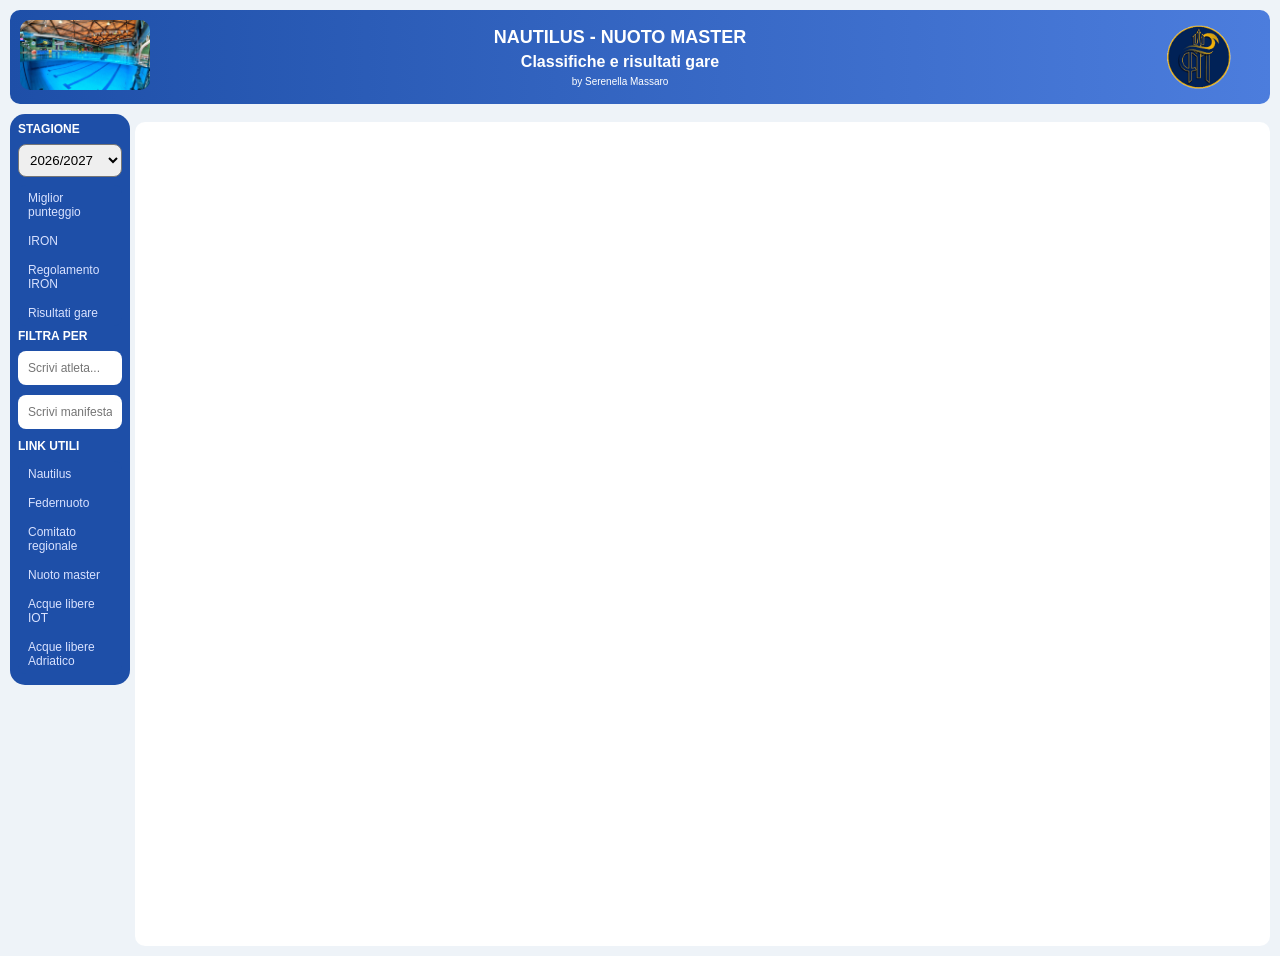
==== index.html @ 515c42de "Pubblicazione index.html" ====
<!DOCTYPE html> <!-- DICHIARAZIONE HTML -->

<html lang="it"> <!-- INIZIO HTML -->

<head> <!-- INIZIO HEAD -->

    <meta charset="UTF-8"> <!-- codifica caratteri -->

    <meta name="viewport" content="width=device-width, initial-scale=1.0"> <!-- responsive -->

    <title>Nuoto Master Nautilus</title> <!-- titolo pagina -->

    <link rel="stylesheet" href="style.css"> <!-- foglio di stile -->

</head> <!-- FINE HEAD -->

<body> <!-- INIZIO BODY -->

    <!-- ========================================================= -->
    <!-- TESTATA                                                   -->
    <!-- ========================================================= -->

    <div class="header"> <!-- INIZIO HEADER -->
        <div class="pool-photo"> <!-- INIZIO POOL-PHOTO -->

            <img src="img/piscina.png" alt="Piscina">

        </div> <!-- FINE POOL-PHOTO -->


        <div class="site-title"> <!-- INIZIO SITE-TITLE -->

            <h1>NAUTILUS - NUOTO MASTER</h1>

            <h2>Classifiche e risultati gare</h2>
            <p>by Serenella Massaro</p>

        </div> <!-- FINE SITE-TITLE -->
        <div class="logo"> <!-- INIZIO LOGO -->

            <img src="img/logo.png" alt="Logo Nautilus">

        </div> <!-- FINE LOGO -->


    </div> <!-- FINE HEADER -->


    <!-- ========================================================= -->
    <!-- CONTENUTO PRINCIPALE                                      -->
    <!-- ========================================================= -->

    <div class="container"> <!-- INIZIO CONTAINER -->


        <!-- ===================================================== -->
        <!-- COLONNA SINISTRA                                      -->
        <!-- ===================================================== -->

        <div class="sidebar"> <!-- INIZIO SIDEBAR -->


            <!-- ================================================= -->
            <!-- STAGIONE E MENU STAMPE                              -->
            <!-- ================================================= -->

            <div class="filter-box"> <!-- INIZIO FILTER-BOX -->

                <h3>STAGIONE</h3> <!-- titolo stagione -->

                <select id="cmbStagione"></select> <!-- combo stagioni -->


                <!-- ================================================= -->
                <!-- MENU                                              -->
                <!-- ================================================= -->

                <div class="menu" id="menuDinamico">

                </div> <!-- FINE MENU -->

                <h3>FILTRA PER</h3> <!-- titolo filtri -->

                <input id="txtAtleta" type="text" placeholder="Scrivi atleta..." oninput="applicaFiltri()">
                <!-- filtro atleta -->

                <input id="txtManifestazione" type="text" placeholder="Scrivi manifestazione..."
                    oninput="applicaFiltri()"> <!-- filtro manifestazione -->

                <h3>LINK UTILI</h3> <!-- titolo sezione -->

                <div class="menu" id="menuLinkUtili"> <!-- contenitore link -->

                </div> <!-- fine link utili -->
            </div> <!-- FINE FILTER-BOX -->

        </div> <!-- FINE SIDEBAR -->


        <!-- ===================================================== -->
        <!-- COLONNA CENTRALE                                      -->
        <!-- ===================================================== -->

        <div class="content"> <!-- INIZIO CONTENT -->


            <!-- ================================================= -->
            <!-- TITOLO PAGINA                                     -->
            <!-- ================================================= -->

            <div class="page-title"> <!-- INIZIO PAGE-TITLE -->

                <div id="titoloStampa" class="page-name"> <!-- INIZIO PAGE-NAME -->

                </div> <!-- FINE PAGE-NAME -->

            </div> <!-- FINE PAGE-TITLE -->


            <!-- ========================================================= -->
            <!-- AREA CONTENUTI                                            -->
            <!-- ========================================================= -->


            <div class="print-area"> <!-- INIZIO PRINT-AREA -->

                <iframe id="contenutoStampa" style="width:100%; height:800px; border:none;">
                </iframe>

            </div> <!-- FINE PRINT-AREA -->

        </div> <!-- FINE CONTENT -->

    </div> <!-- FINE CONTAINER -->


    <!-- ========================================================= -->
    <!-- CARICAMENTO COMBO STAGIONI                               -->
    <!-- ========================================================= -->

    <script>                                                    /* INIZIO SCRIPT */

        const stagioniDisponibili =
            [2026,2025];                     // generato da NuotoMaster

        const pubblicazioni = [

            {
  codice: "CLAMIGPUN_2025",
  nomeFile: "CLAMIGPUN_2025.html",
  tipo: "Miglior punteggio",
  titolo: "Classifica miglior punteggio 2025/2026"
}
,{
  codice: "CLAMIGPUN_2026",
  nomeFile: "CLAMIGPUN_2026.html",
  tipo: "Miglior punteggio",
  titolo: "Classifica miglior punteggio 2026/2027"
}
,{
  codice: "IRON_2025",
  nomeFile: "IRON_2025.pdf",
  tipo: "IRON",
  titolo: "Classifica IRON 2025/2026"
}
,{
  codice: "IRON_2026",
  nomeFile: "IRON_2026.html",
  tipo: "IRON",
  titolo: "Classifica IRON 2026/2027"
}
,{
  codice: "REGOIRO_2026",
  nomeFile: "REGOIRO_2026.pdf",
  tipo: "Regolamento IRON",
  titolo: "REGOLAMENTO IRON 2026/2027"
}
,{
  codice: "RISGARE_2025",
  nomeFile: "RISGARE_2025.html",
  tipo: "Risultati gare",
  titolo: "Risultati Gare 2025/2026"
}
,{
  codice: "RISGARE_2026",
  nomeFile: "RISGARE_2026.html",
  tipo: "Risultati gare",
  titolo: "Risultati Gare 2026/2027"
}


        ];                                   // generato da NuotoMaster
        const linkUtili = [                     // link fissi del sito

            {
                descrizione:
                    'Nautilus',

                url:
                    'https://www.nautilussportingcenter.it/'
            },

            {
                descrizione:
                    'Federnuoto',

                url:
                    'https://www.federnuoto.it/home/master/norme-e-documenti-master/master-2026-2027-1.html'
            },

            {
                descrizione:
                    'Comitato regionale',

                url:
                    'https://https://www.finlazio.it/.federnuoto.it'
            },

            {
                descrizione:
                    'Nuoto master',

                url:
                    'https://www.nuotomaster.it/NUOTO/master.asp'
            },
            {
                descrizione:
                    'Acque libere IOT',

                url:
                    'https://italianopenwatertour.com/'
            },
            {
                descrizione:
                    'Acque libere Adriatico',

                url:
                    'https://www.circuitoadriaticoacquelibere.it/caal/'
            }

        ];
        const cmbStagione =
            document.getElementById('cmbStagione');             /* combo stagione */

        stagioniDisponibili.forEach(stagione => {               /* carica combo */

            const option =
                document.createElement('option');

            option.value = stagione;

            option.textContent =
                `${stagione}/${stagione + 1}`;

            cmbStagione.appendChild(option);

        });

        let tipoCorrente =
            'RISULTATI GARE';                 // stampa iniziale

        function caricaPubblicazione(
            tipo
        ) {

            tipoCorrente = tipo;              // memorizza stampa scelta

            const stagione =
                cmbStagione.value;
            const pubblicazione =
                pubblicazioni.find(
                    p =>
                        p.tipo === tipo &&
                        p.codice.endsWith(
                            stagione
                        )
                );


            if (!pubblicazione) {

                document
                    .getElementById(
                        'contenutoStampa'
                    )
                    .src = '';

                return;
            }

            document
                .getElementById(
                    'titoloStampa'
                )
                .textContent =
                pubblicazione.titolo;

            document
                .getElementById(
                    'titoloStagione'
                )
                .textContent =
                'STAGIONE ' +
                stagione +
                '/' +
                (
                    parseInt(
                        stagione
                    ) + 1
                );

            document
                .getElementById(
                    'contenutoStampa'
                )
                .src =
                'risultati/' +
                pubblicazione.nomeFile;
        }
        function generaMenu() {

            const menu =
                document.getElementById(
                    'menuDinamico'
                );

            menu.innerHTML = '';

            const stagione =
                cmbStagione.value;

            const pubblicazioniStagione =
                pubblicazioni.filter(
                    p =>
                        p.codice.endsWith(
                            stagione
                        )
                );

            pubblicazioniStagione.forEach(
                p => {

                    const voce =
                        document.createElement(
                            'div'
                        );

                    voce.className =
                        'menu-item';

                    voce.textContent =
                        p.tipo;

                    voce.onclick =
                        () =>
                            caricaPubblicazione(
                                p.tipo
                            );

                    menu.appendChild(
                        voce
                    );
                }
            );
        }

        cmbStagione.addEventListener(
            'change',
            function () {

                generaMenu();                 // rigenera il menu

                caricaPubblicazione(
                    tipoCorrente
                );                            // mantiene la stampa corrente
            }
        );

        cmbStagione.value =
            stagioniDisponibili[0];          // stagione più recente

        generaMenu();                        // crea il menu
        generaLinkUtili();                   // crea menu link utili

        caricaPubblicazione(
            'RISULTATI GARE'
        );                                   // default all'apertura                                      /* caricamento iniziale */
        function applicaFiltri() {                                     // applica i filtri

            const atleta =
                document.getElementById('txtAtleta')
                    .value
                    .trim()
                    .toUpperCase();                                        // atleta cercato

            const manifestazione =
                document.getElementById('txtManifestazione')
                    .value
                    .trim()
                    .toUpperCase();                                        // manifestazione cercata

            const iframe =
                document.getElementById('contenutoStampa');            // iframe risultati

            const righe =
                iframe.contentWindow.document.querySelectorAll(
                    '#corpoTabella tr'
                );                                                     // righe tabella

            righe.forEach(riga => {

                const atletaRiga =
                    riga.dataset.atleta.toUpperCase();                 // atleta riga

                const manifestazioneRiga =
                    riga.dataset.manifestazione.toUpperCase();         // manifestazione riga

                let visibile = true;                                   // inizialmente visibile

                if (
                    atleta !== '' &&
                    !atletaRiga.includes(atleta)
                ) {
                    visibile = false;
                }

                if (
                    manifestazione !== '' &&
                    !manifestazioneRiga.includes(manifestazione)
                ) {
                    visibile = false;
                }

                riga.style.display =
                    visibile
                        ? 'table-row'
                        : 'none';

            });


        }
        function generaLinkUtili() {

            const menu =
                document.getElementById(
                    'menuLinkUtili'
                );                              // contenitore

            menu.innerHTML = '';               // pulizia

            linkUtili.forEach(
                link => {

                    const voce =
                        document.createElement(
                            'div'
                        );

                    voce.className =
                        'menu-item';           // stesso stile menu

                    voce.textContent =
                        link.descrizione;      // testo visualizzato

                    voce.onclick =
                        () =>
                            window.open(
                                link.url,
                                '_blank'
                            );                 // nuova scheda

                    menu.appendChild(
                        voce
                    );                         // aggiunge la voce
                }
            );
        }
    </script> <!-- FINE SCRIPT -->

</body> <!-- FINE BODY -->

</html> <!-- FINE HTML -->
---- style.css ----
/* ===================================================== */
/* RESET GENERALE                                        */
/* ===================================================== */

* {

    margin: 0;                          /* elimina i margini */

    padding: 0;                         /* elimina i padding */

    box-sizing: border-box;             /* include padding e bordo nelle dimensioni */

}


/* ===================================================== */
/* PAGINA                                                */
/* ===================================================== */

body {

    background: #eef3f8;                /* sfondo generale */

    font-family: Arial, Helvetica, sans-serif;

    padding: 10px;                      /* distanza dal bordo finestra */

}


/* ===================================================== */
/* TESTATA                                               */
/* ===================================================== */

.header {

    background: linear-gradient(
        90deg,
        #1e4fa8,
        #4c7ddd
    );                                  /* sfondo sfumato */

    display: grid;                      /* layout a griglia */

    grid-template-columns:
        80px                           /* colonna foto */
        5fr                             /* colonna titolo */
        120px;                          /* colonna logo */

    align-items: center;                /* centra verticalmente */

    gap: 20px;                          /* spazio tra colonne */

    padding: 10px;                      /* bordo interno */

    border-radius: 10px;               /* angoli arrotondati */

    color: white;                       /* testo bianco */

    margin-bottom: 10px;               /* spazio sotto */

}

/* ===================================================== */
/* FOTO                                                  */
/* ===================================================== */

.pool-photo {

    text-align: center;                 /* centra la foto */

}


.pool-photo img {

    width: 130px;                       /* larghezza foto */

    height: auto;                       /* mantiene proporzioni */

    border-radius: 10px;                /* arrotondamento */

}

/* ===================================================== */
/* TITOLO                                                */
/* ===================================================== */

.site-title {

    text-align: center;                 /* centra il testo */

}


.site-title h1 {

    font-size: 18px;                    /* titolo principale */

    margin-bottom: 5px;                 /* spazio sotto */

}
.site-title h2 {

    font-size: 16px;                    /* titolo principale */

    margin-bottom: 5px;                 /* spazio sotto */

}

.site-title p {

    font-size: 10px;                    /* sottotitolo */

}

/* ===================================================== */
/* LOGO                                                  */
/* ===================================================== */

.logo {

    text-align: center;                 /* centra il logo */

}


.logo img {

    width: 70px;                       /* larghezza logo */

    height: auto;                       /* mantiene proporzioni */

}

/* ===================================================== */
/* CONTAINER                                             */
/* ===================================================== */

.container {
    display: grid;
    grid-template-columns: 120px minmax(0, 1fr);
    gap: 5px;
    width: 100%;
}


/* ===================================================== */
/* COLONNA SINISTRA                                      */
/* ===================================================== */

.sidebar {
    display: flex;
    flex-direction: column;
    gap: 10px;

    width: 120px;
    min-width: 0;
    overflow: hidden;
}


/* ===================================================== */
/* MENU                                                  */
/* ===================================================== */

.menu {

    background: #1e4fa8;

    color: white;

    border-radius: 8px;

    padding: 0;

}


.menu-item {

    font-size: 12px;

    font-weight: normal;

    color: #d9e2ff;

    padding: 6px 10px;

    margin-bottom: 3px;

    cursor: pointer;

}


.menu-item:hover {
  color: white;
    background-color: rgba(255,255,255,0.10);
}


.active {

    background: #ffb800;

    color: #14376a;

    font-weight: bold;

}


/* ===================================================== */
/* FILTRI                                                */
/* ===================================================== */
/*box che contiene tutto il menu */
.filter-box {

    background: #1e4fa8;      /* sfondo blu */

    color: white;             /* testo bianco */

    border-radius: 15px;      /* angoli arrotondati */

    padding: 8px;            /* spazio interno */
}

.filter-box h3 {

    margin-bottom: 8px;

    font-size: 12px;

    color: white;

}


select {

    width: 100%;

    padding: 7px;

    margin-bottom: 8px;

    border-radius: 8px;

}


/* ===================================================== */
/* CONTENUTO                                             */
/* ===================================================== */

.content {

    display: flex;

    flex-direction: column;

    gap: 8px;

}


/* ===================================================== */
/* TITOLI PAGINA                                         */
/* ===================================================== */

.page-title {
    text-align: center;                 /* centra il titolo */
    margin-bottom: 0;                   /* elimina spazio sotto */
}

.season {
    color: #345bbf;
    font-size: 12px;                    /* stagione */
    margin-bottom: 3px;
}

.page-name {
    color: #ff7f22;
    font-size: 12px;                    /* risultati gare */
}


/* ===================================================== */
/* AREA CONTENUTI                                        */
/* ===================================================== */

.print-area {

    background: white;

    border-radius: 10px;

    padding: 10px;

    min-height: 600px;

}


.print-area h2 {

    color: #1e4fa8;

    margin-bottom: 20px;

}
/* ===================================================== */
/* CAMPI FILTRO                                           */
/* ===================================================== */

#txtAtleta,
#txtManifestazione {

    width: 100%;                     /* occupa tutta la larghezza */

    padding: 10px;                   /* spazio interno */

    margin-bottom: 10px;             /* distanza dal controllo successivo */

    border-radius: 8px;              /* angoli arrotondati */

    border: none;                    /* elimina bordo standard */

    font-size: 12px;                 /* dimensione testo */

}
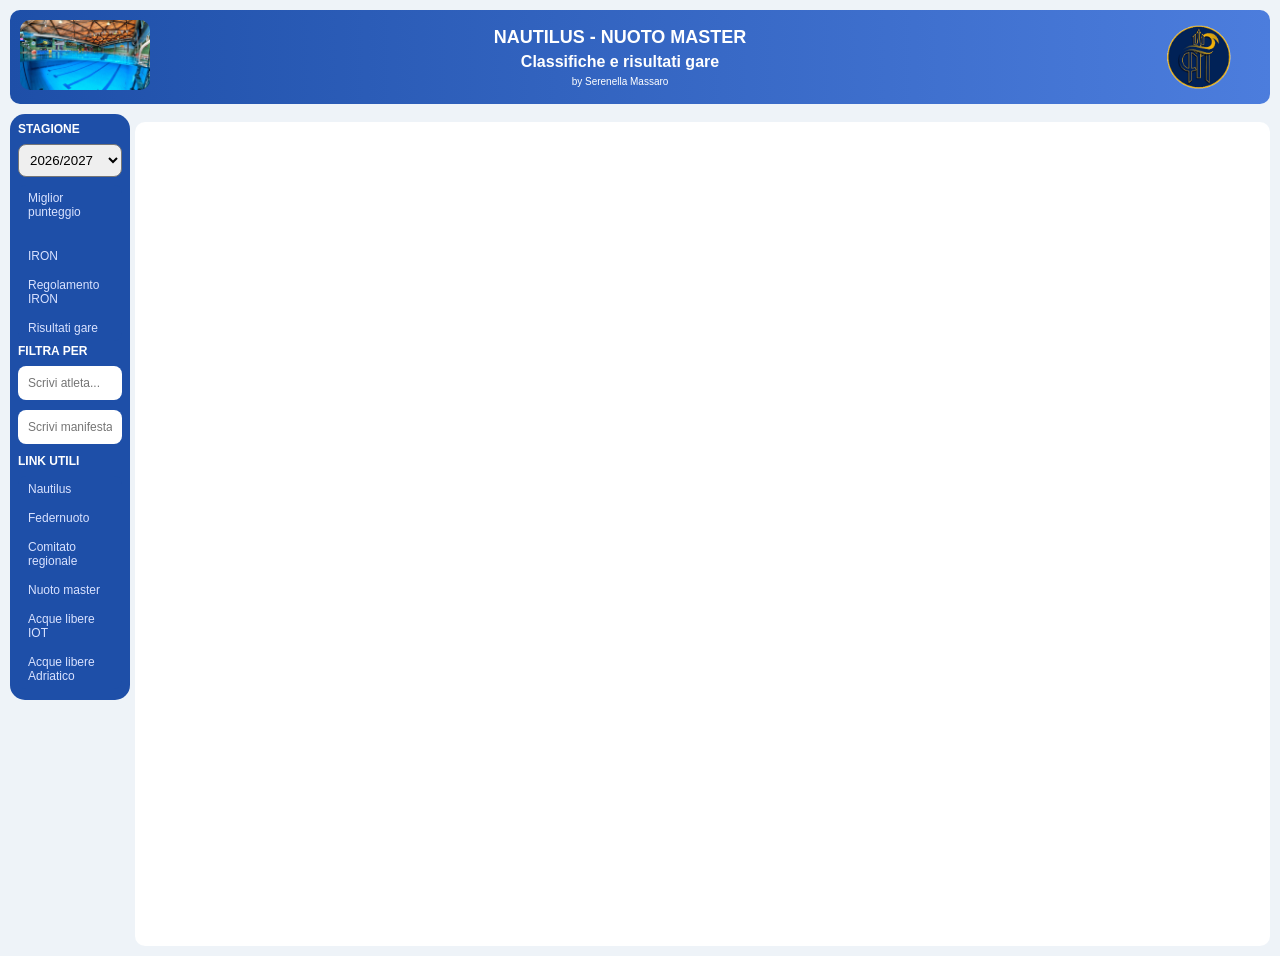
==== commit 113b6d66: "Pubblicazione index.html" ====
--- a/index.html
+++ b/index.html
@@ -158,8 +158,20 @@
   titolo: "Classifica miglior punteggio 2026/2027"
 }
 ,{
+  codice: "IRONDET_2025",
+  nomeFile: "IRONDET_2025.html",
+  tipo: "",
+  titolo: "IRONDET_2025"
+}
+,{
+  codice: "IRONDET_2026",
+  nomeFile: "IRONDET_2026.html",
+  tipo: "",
+  titolo: "IRONDET_2026"
+}
+,{
   codice: "IRON_2025",
-  nomeFile: "IRON_2025.pdf",
+  nomeFile: "IRON_2025.html",
   tipo: "IRON",
   titolo: "Classifica IRON 2025/2026"
 }
@@ -295,20 +307,7 @@
                 .textContent =
                 pubblicazione.titolo;
 
-            document
-                .getElementById(
-                    'titoloStagione'
-                )
-                .textContent =
-                'STAGIONE ' +
-                stagione +
-                '/' +
-                (
-                    parseInt(
-                        stagione
-                    ) + 1
-                );
-
+           
             document
                 .getElementById(
                     'contenutoStampa'
@@ -410,10 +409,12 @@
             righe.forEach(riga => {
 
                 const atletaRiga =
-                    riga.dataset.atleta.toUpperCase();                 // atleta riga
-
-                const manifestazioneRiga =
-                    riga.dataset.manifestazione.toUpperCase();         // manifestazione riga
+    (riga.dataset.atleta || '')
+        .toUpperCase();          // evita errore se data-atleta non esiste
+
+              const manifestazioneRiga =
+    (riga.dataset.manifestazione || '')
+        .toUpperCase();          // evita errore se data-manifestazione non esiste
 
                 let visibile = true;                                   // inizialmente visibile
 
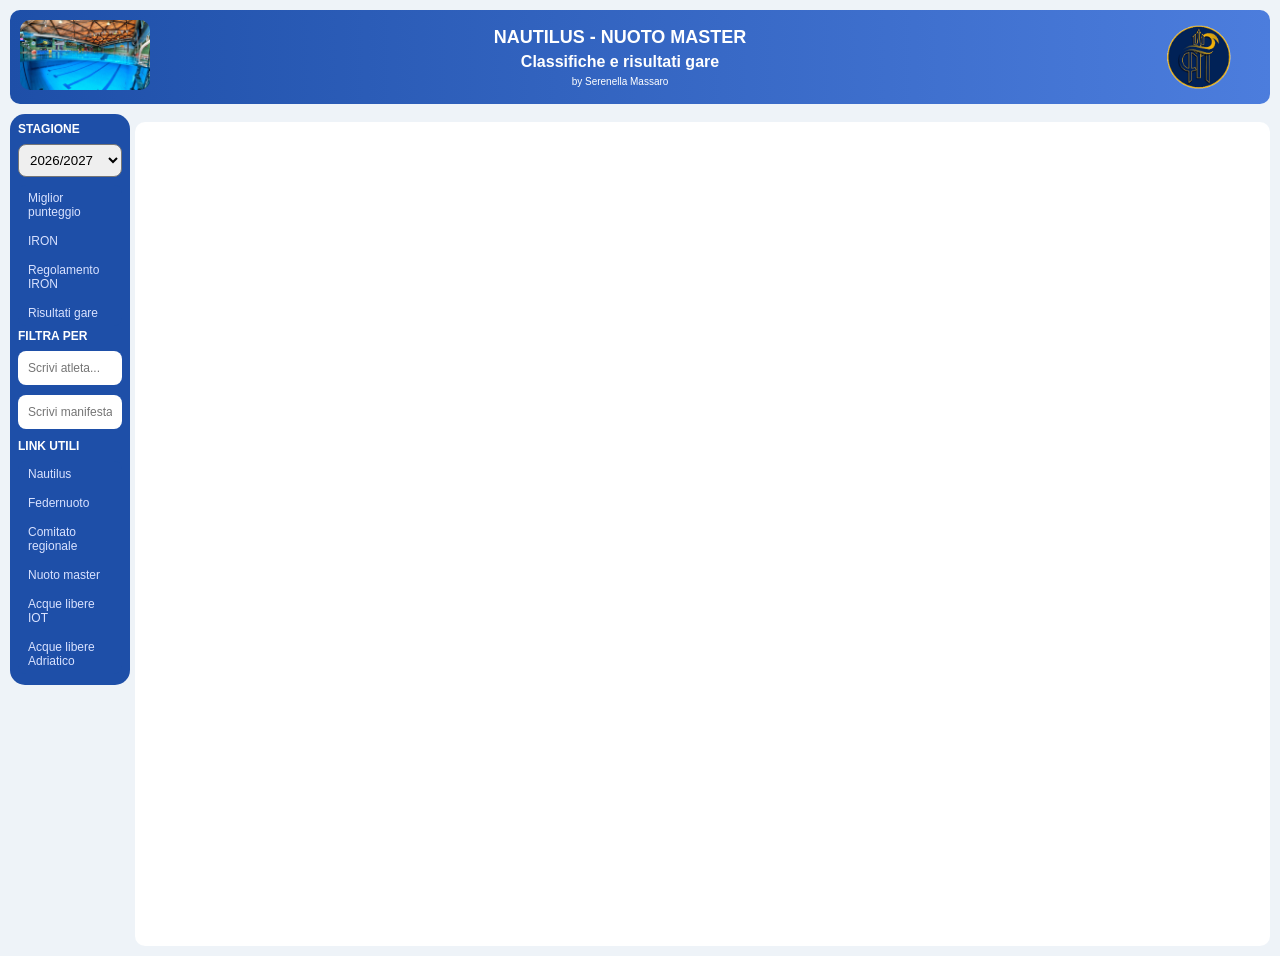
==== commit 6d17ad65: "Update index.html" ====
--- a/index.html
+++ b/index.html
@@ -145,60 +145,48 @@
 
         const pubblicazioni = [
 
-            {
-  codice: "CLAMIGPUN_2025",
-  nomeFile: "CLAMIGPUN_2025.html",
-  tipo: "Miglior punteggio",
-  titolo: "Classifica miglior punteggio 2025/2026"
-}
-,{
-  codice: "CLAMIGPUN_2026",
-  nomeFile: "CLAMIGPUN_2026.html",
-  tipo: "Miglior punteggio",
-  titolo: "Classifica miglior punteggio 2026/2027"
-}
-,{
-  codice: "IRONDET_2025",
-  nomeFile: "IRONDET_2025.html",
-  tipo: "",
-  titolo: "IRONDET_2025"
-}
-,{
-  codice: "IRONDET_2026",
-  nomeFile: "IRONDET_2026.html",
-  tipo: "",
-  titolo: "IRONDET_2026"
-}
-,{
-  codice: "IRON_2025",
-  nomeFile: "IRON_2025.html",
-  tipo: "IRON",
-  titolo: "Classifica IRON 2025/2026"
-}
-,{
-  codice: "IRON_2026",
-  nomeFile: "IRON_2026.html",
-  tipo: "IRON",
-  titolo: "Classifica IRON 2026/2027"
-}
-,{
-  codice: "REGOIRO_2026",
-  nomeFile: "REGOIRO_2026.pdf",
-  tipo: "Regolamento IRON",
-  titolo: "REGOLAMENTO IRON 2026/2027"
-}
-,{
-  codice: "RISGARE_2025",
-  nomeFile: "RISGARE_2025.html",
-  tipo: "Risultati gare",
-  titolo: "Risultati Gare 2025/2026"
-}
-,{
-  codice: "RISGARE_2026",
-  nomeFile: "RISGARE_2026.html",
-  tipo: "Risultati gare",
-  titolo: "Risultati Gare 2026/2027"
-}
+            {
+  codice: "CLAMIGPUN_2025",
+  nomeFile: "CLAMIGPUN_2025.html",
+  tipo: "Miglior punteggio",
+  titolo: "Classifica miglior punteggio 2025/2026"
+}
+,{
+  codice: "CLAMIGPUN_2026",
+  nomeFile: "CLAMIGPUN_2026.html",
+  tipo: "Miglior punteggio",
+  titolo: "Classifica miglior punteggio 2026/2027"
+}
+,{
+  codice: "IRON_2025",
+  nomeFile: "IRON_2025.html",
+  tipo: "IRON",
+  titolo: "Classifica IRON 2025/2026"
+}
+,{
+  codice: "IRON_2026",
+  nomeFile: "IRON_2026.html",
+  tipo: "IRON",
+  titolo: "Classifica IRON 2026/2027"
+}
+,{
+  codice: "REGOIRO_2026",
+  nomeFile: "REGOIRO_2026.pdf",
+  tipo: "Regolamento IRON",
+  titolo: "REGOLAMENTO IRON 2026/2027"
+}
+,{
+  codice: "RISGARE_2025",
+  nomeFile: "RISGARE_2025.html",
+  tipo: "Risultati gare",
+  titolo: "Risultati Gare 2025/2026"
+}
+,{
+  codice: "RISGARE_2026",
+  nomeFile: "RISGARE_2026.html",
+  tipo: "Risultati gare",
+  titolo: "Risultati Gare 2026/2027"
+}
 
 
         ];                                   // generato da NuotoMaster
@@ -481,4 +469,4 @@
 
 </body> <!-- FINE BODY -->
 
-</html> <!-- FINE HTML -->+</html> <!-- FINE HTML -->
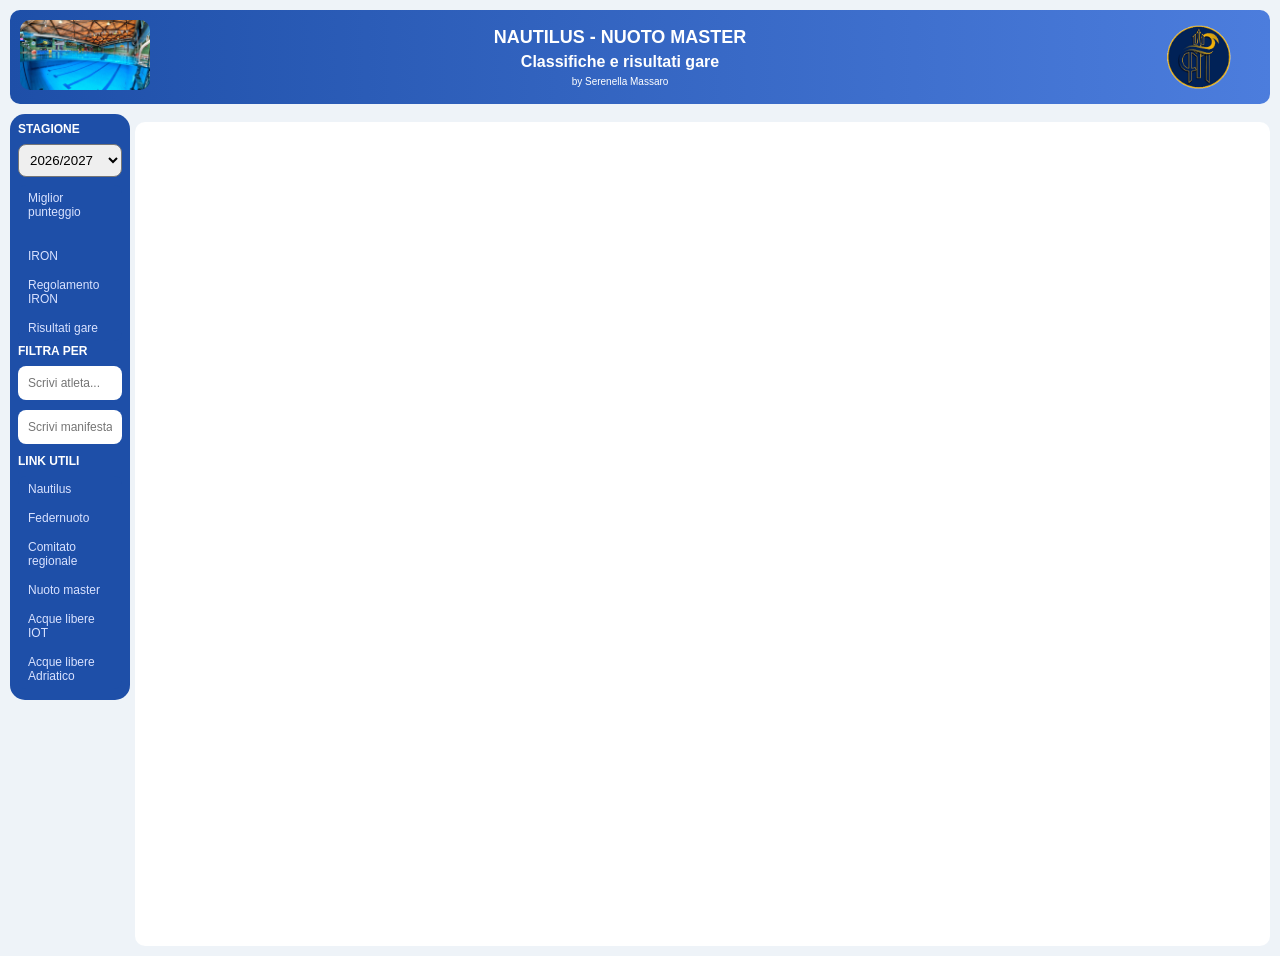
==== commit c5fcc2d4: "Pubblicazione index.html" ====
--- a/index.html
+++ b/index.html
@@ -145,48 +145,60 @@
 
         const pubblicazioni = [
 
-            {
-  codice: "CLAMIGPUN_2025",
-  nomeFile: "CLAMIGPUN_2025.html",
-  tipo: "Miglior punteggio",
-  titolo: "Classifica miglior punteggio 2025/2026"
-}
-,{
-  codice: "CLAMIGPUN_2026",
-  nomeFile: "CLAMIGPUN_2026.html",
-  tipo: "Miglior punteggio",
-  titolo: "Classifica miglior punteggio 2026/2027"
-}
-,{
-  codice: "IRON_2025",
-  nomeFile: "IRON_2025.html",
-  tipo: "IRON",
-  titolo: "Classifica IRON 2025/2026"
-}
-,{
-  codice: "IRON_2026",
-  nomeFile: "IRON_2026.html",
-  tipo: "IRON",
-  titolo: "Classifica IRON 2026/2027"
-}
-,{
-  codice: "REGOIRO_2026",
-  nomeFile: "REGOIRO_2026.pdf",
-  tipo: "Regolamento IRON",
-  titolo: "REGOLAMENTO IRON 2026/2027"
-}
-,{
-  codice: "RISGARE_2025",
-  nomeFile: "RISGARE_2025.html",
-  tipo: "Risultati gare",
-  titolo: "Risultati Gare 2025/2026"
-}
-,{
-  codice: "RISGARE_2026",
-  nomeFile: "RISGARE_2026.html",
-  tipo: "Risultati gare",
-  titolo: "Risultati Gare 2026/2027"
-}
+            {
+  codice: "CLAMIGPUN_2025",
+  nomeFile: "CLAMIGPUN_2025.html",
+  tipo: "Miglior punteggio",
+  titolo: "Classifica miglior punteggio 2025/2026"
+}
+,{
+  codice: "CLAMIGPUN_2026",
+  nomeFile: "CLAMIGPUN_2026.html",
+  tipo: "Miglior punteggio",
+  titolo: "Classifica miglior punteggio 2026/2027"
+}
+,{
+  codice: "IRONDET_2025",
+  nomeFile: "IRONDET_2025.html",
+  tipo: "",
+  titolo: "IRONDET_2025"
+}
+,{
+  codice: "IRONDET_2026",
+  nomeFile: "IRONDET_2026.html",
+  tipo: "",
+  titolo: "IRONDET_2026"
+}
+,{
+  codice: "IRON_2025",
+  nomeFile: "IRON_2025.html",
+  tipo: "IRON",
+  titolo: "Classifica IRON 2025/2026"
+}
+,{
+  codice: "IRON_2026",
+  nomeFile: "IRON_2026.html",
+  tipo: "IRON",
+  titolo: "Classifica IRON 2026/2027"
+}
+,{
+  codice: "REGOIRO_2026",
+  nomeFile: "REGOIRO_2026.pdf",
+  tipo: "Regolamento IRON",
+  titolo: "REGOLAMENTO IRON 2026/2027"
+}
+,{
+  codice: "RISGARE_2025",
+  nomeFile: "RISGARE_2025.html",
+  tipo: "Risultati gare",
+  titolo: "Risultati Gare 2025/2026"
+}
+,{
+  codice: "RISGARE_2026",
+  nomeFile: "RISGARE_2026.html",
+  tipo: "Risultati gare",
+  titolo: "Risultati Gare 2026/2027"
+}
 
 
         ];                                   // generato da NuotoMaster
@@ -469,4 +481,4 @@
 
 </body> <!-- FINE BODY -->
 
-</html> <!-- FINE HTML -->
+</html> <!-- FINE HTML -->
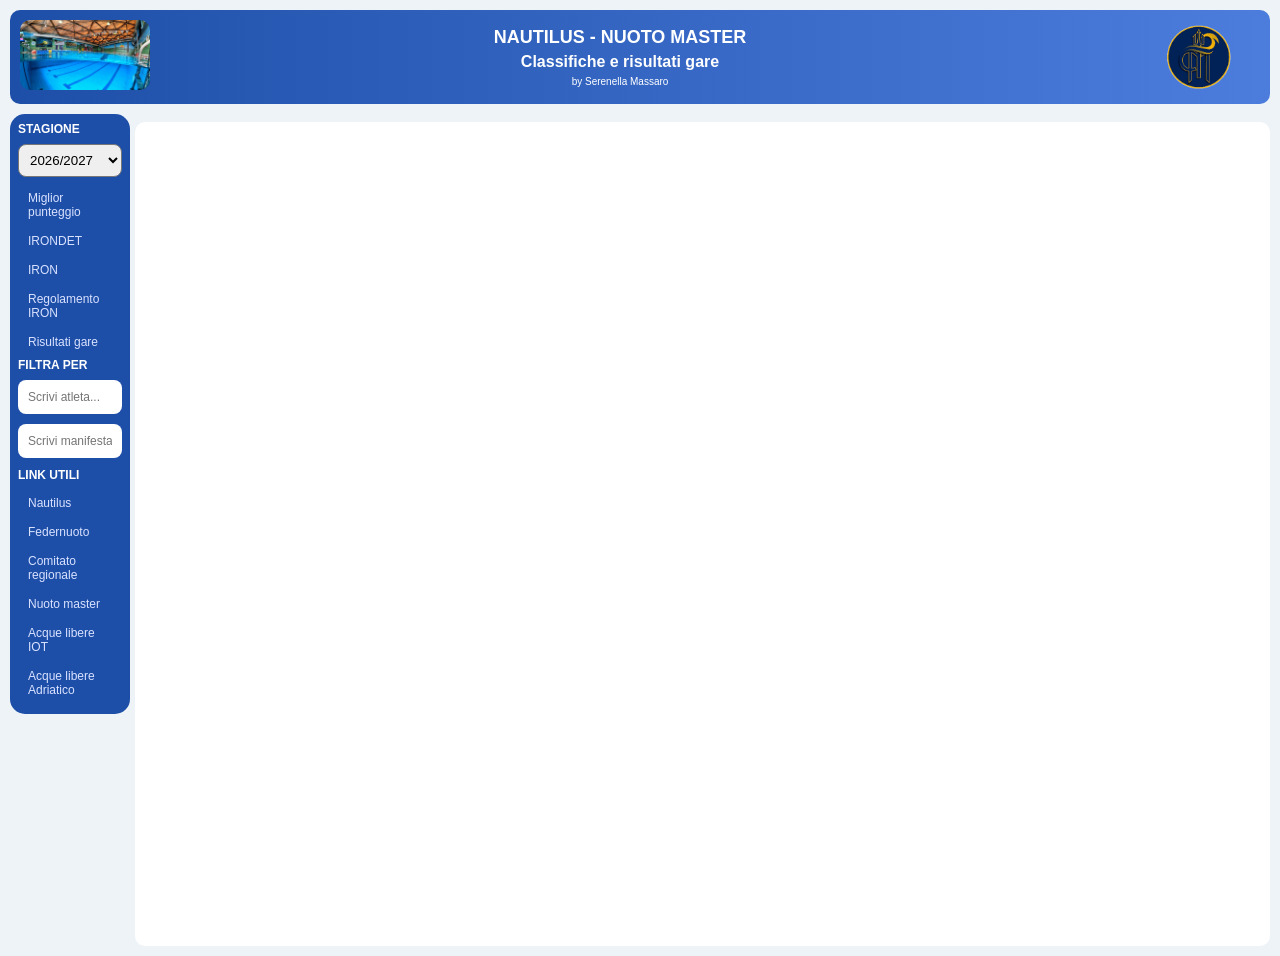
==== commit a4442254: "Pubblicazione index.html" ====
--- a/index.html
+++ b/index.html
@@ -160,14 +160,14 @@
 ,{
   codice: "IRONDET_2025",
   nomeFile: "IRONDET_2025.html",
-  tipo: "",
-  titolo: "IRONDET_2025"
+  tipo: "IRONDET",
+  titolo: "Dettaglio IRON 2025/2026"
 }
 ,{
   codice: "IRONDET_2026",
   nomeFile: "IRONDET_2026.html",
-  tipo: "",
-  titolo: "IRONDET_2026"
+  tipo: "IRONDET",
+  titolo: "Dettaglio IRON 2026/2027"
 }
 ,{
   codice: "IRON_2025",
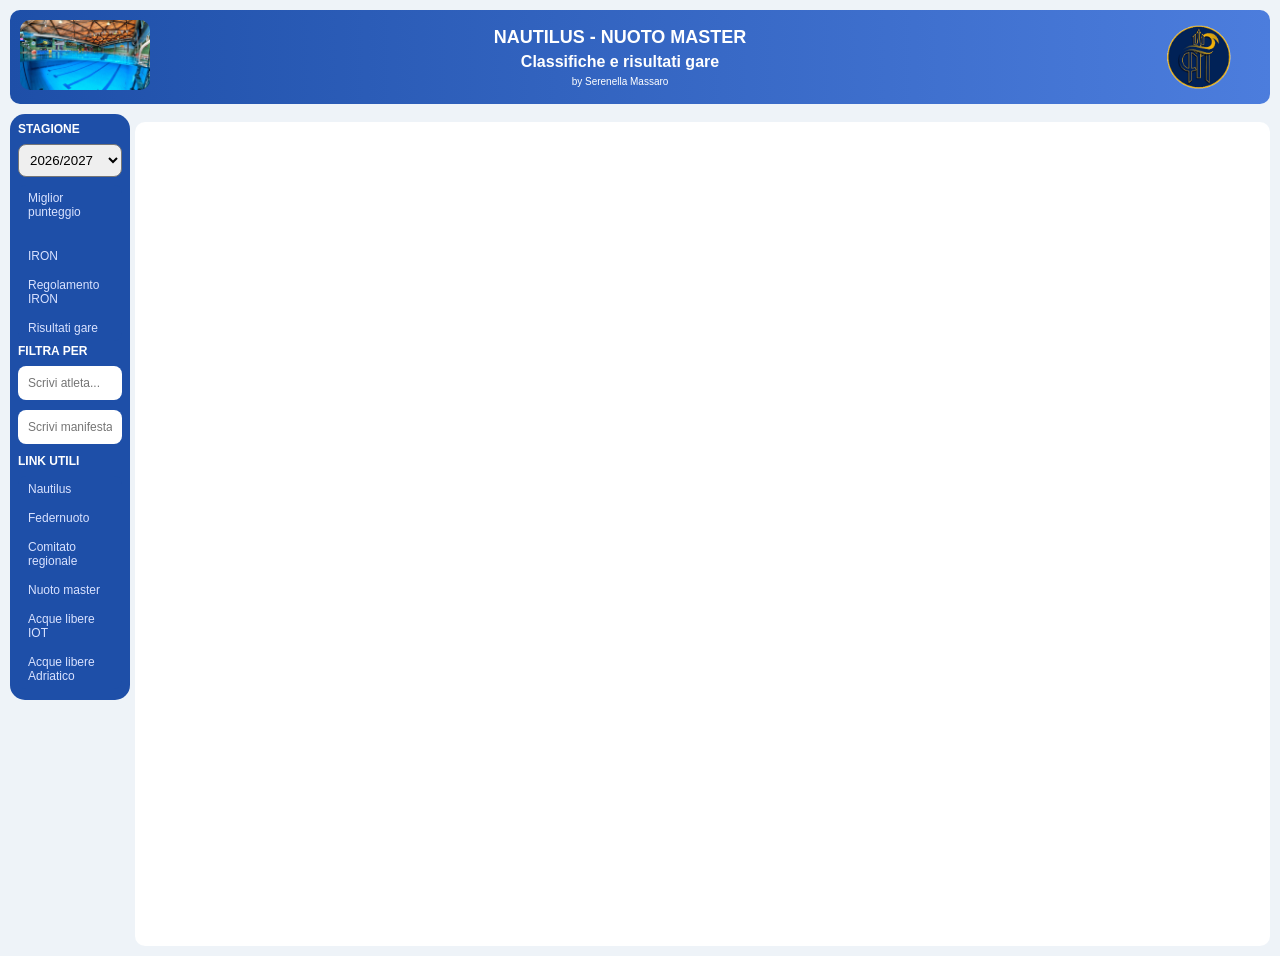
==== commit abfd528d: "Pubblicazione index.html" ====
--- a/index.html
+++ b/index.html
@@ -160,13 +160,13 @@
 ,{
   codice: "IRONDET_2025",
   nomeFile: "IRONDET_2025.html",
-  tipo: "IRONDET",
+  tipo: "",
   titolo: "Dettaglio IRON 2025/2026"
 }
 ,{
   codice: "IRONDET_2026",
   nomeFile: "IRONDET_2026.html",
-  tipo: "IRONDET",
+  tipo: "",
   titolo: "Dettaglio IRON 2026/2027"
 }
 ,{
